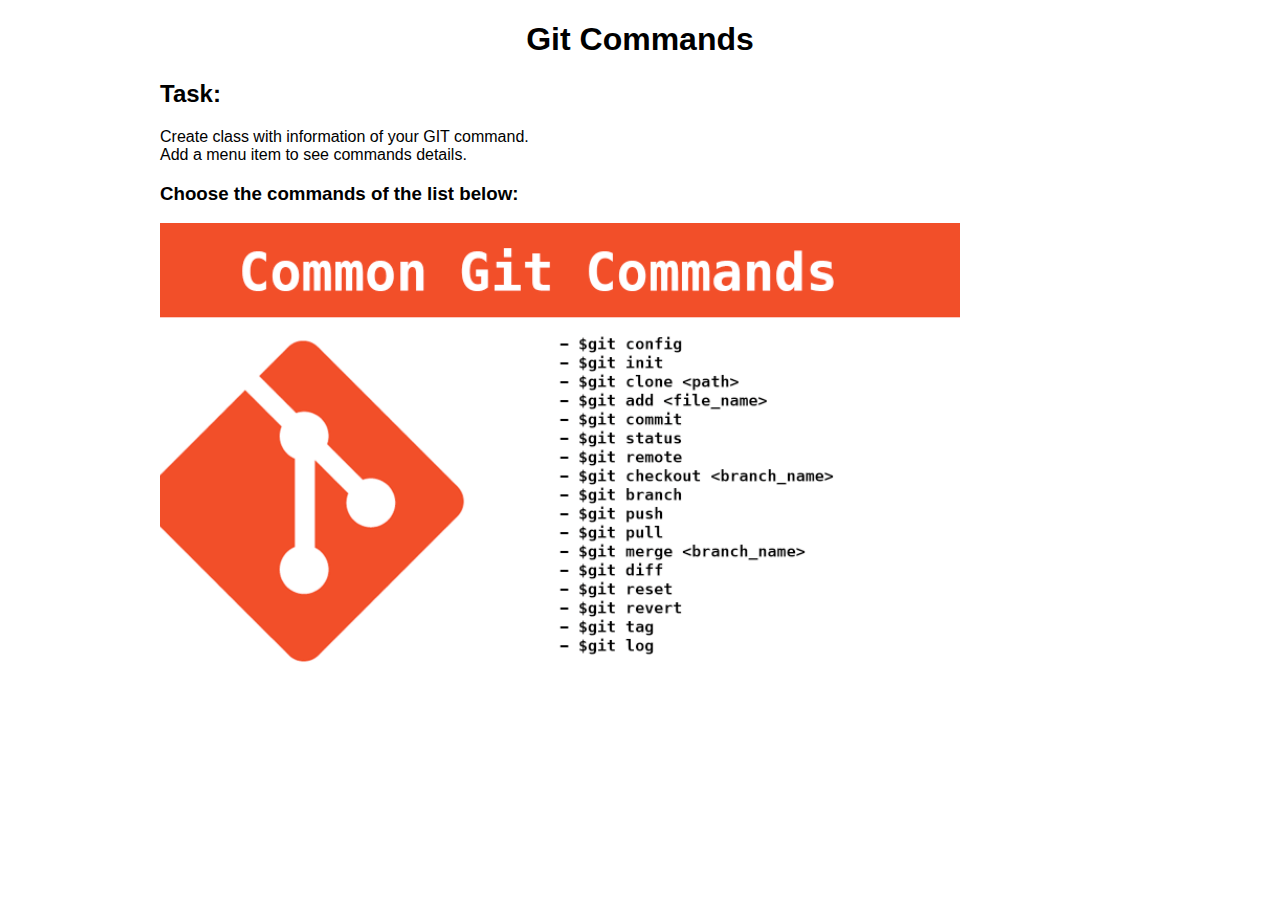
==== Task/index.html @ 14f0c713 "Move task files to a separate dir." ====
<!DOCTYPE html>
<html lang="en">

<head>
  <meta charset="UTF-8">
  <title>Task</title>
  <link rel="stylesheet" href="style.css">
</head>

<body>
  <h1>Git Commands</h1>
  <h2>Task:</h2>
  <p>Create class with information of your GIT command.<br>
    Add a menu item to see commands details.</p>

  <h3>Choose the commands of the list below:</h3>
  <div>
    <img src="./git-commands-list.webp" alt="GIT Commands">
  </div>
</body>

</html>
---- Task/style.css ----
body {
    font-family: Arial, Helvetica, sans-serif;
    width: 75%;
    margin: 20px auto;
}

h1 {
    text-align: center;
}

img {
    width: 100%;
    max-width: 800px;
    min-width: 350px;
}
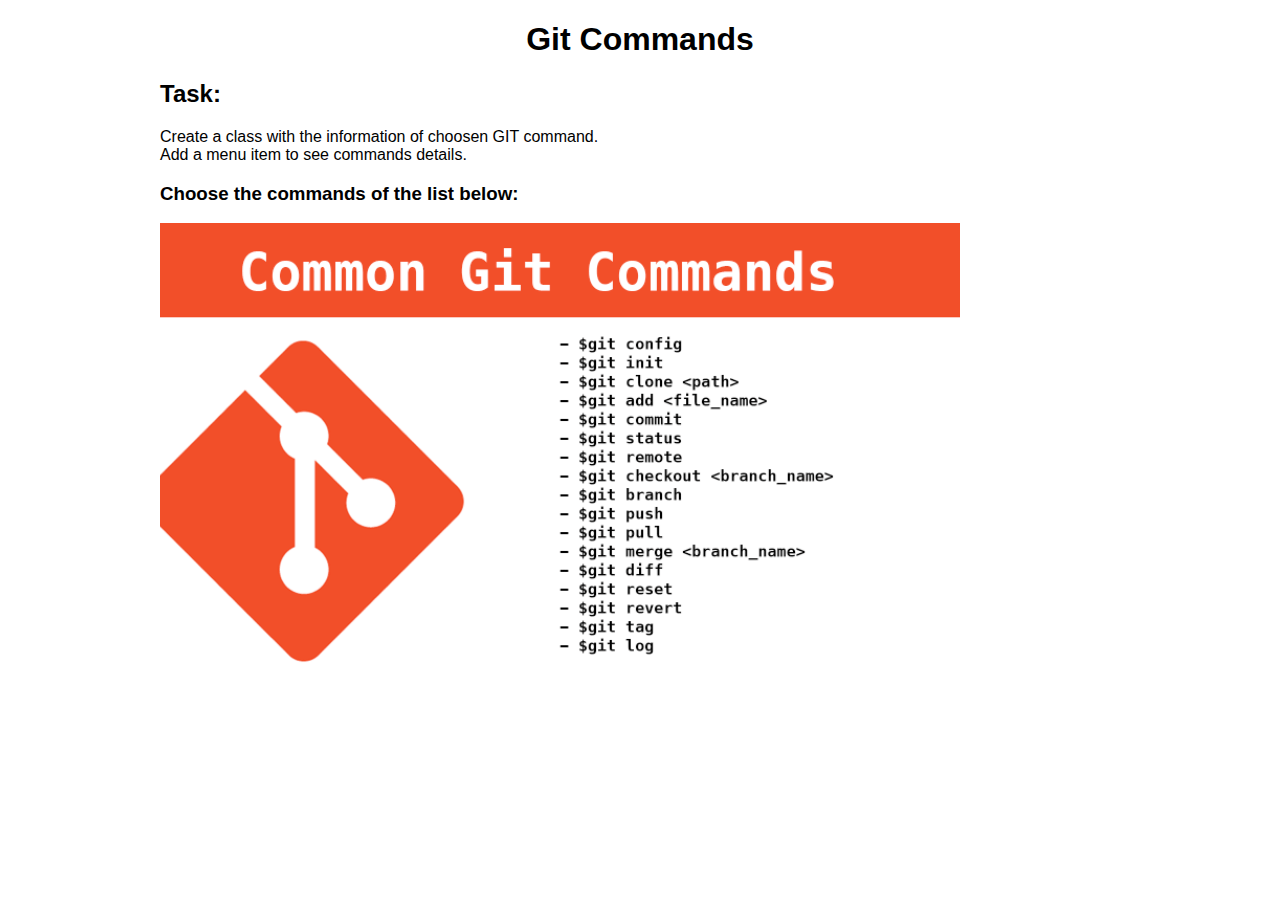
==== commit f099e099: "Update task description." ====
--- a/Task/index.html
+++ b/Task/index.html
@@ -10,7 +10,7 @@
 <body>
   <h1>Git Commands</h1>
   <h2>Task:</h2>
-  <p>Create class with information of your GIT command.<br>
+  <p>Create a class with the information of choosen GIT command.<br>
     Add a menu item to see commands details.</p>
 
   <h3>Choose the commands of the list below:</h3>
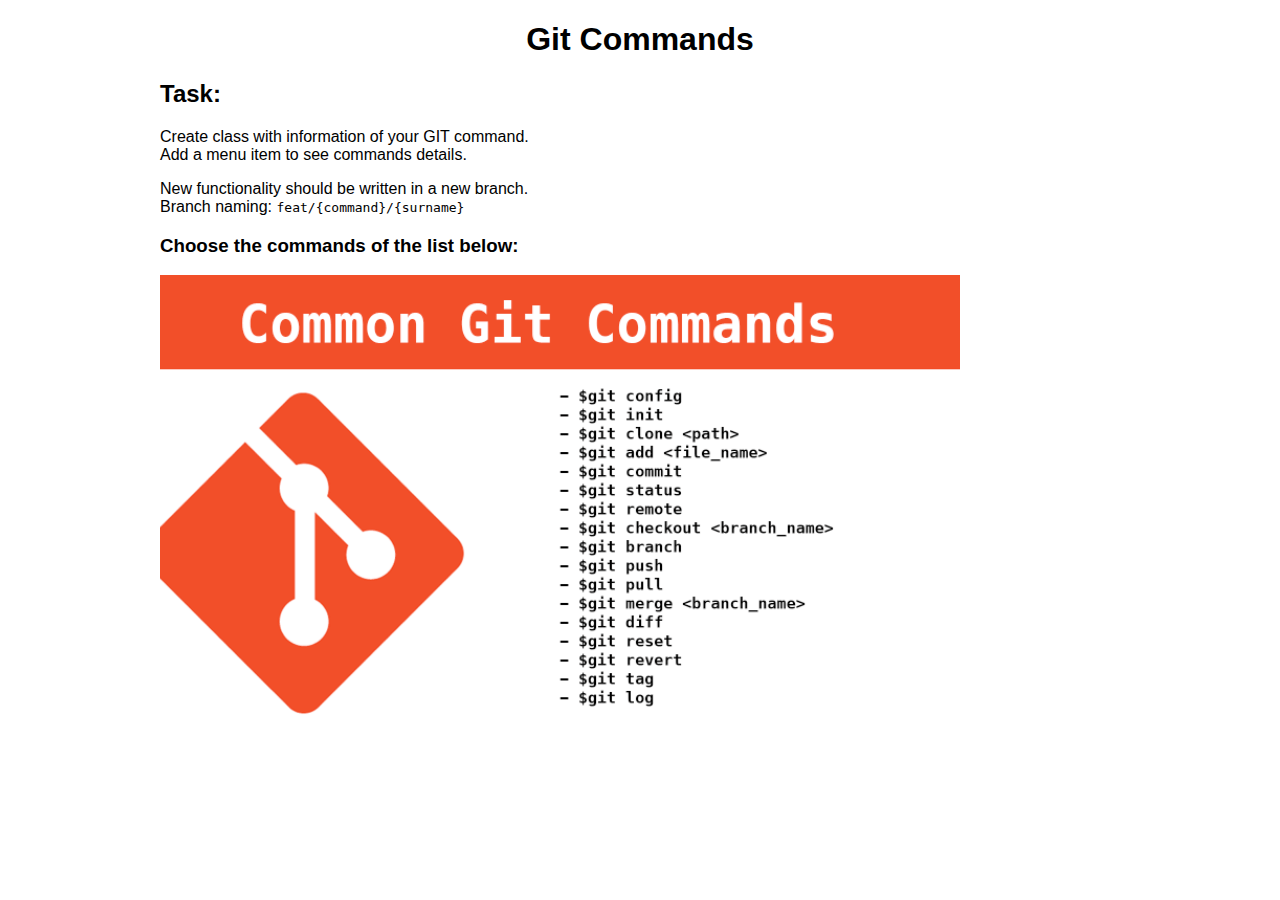
==== commit b9d55abf: "Update task description." ====
--- a/Task/index.html
+++ b/Task/index.html
@@ -10,9 +10,11 @@
 <body>
   <h1>Git Commands</h1>
   <h2>Task:</h2>
-  <p>Create a class with the information of choosen GIT command.<br>
+  <p>Create class with information of your GIT command.<br>
     Add a menu item to see commands details.</p>
-
+  <p>New functionality should be written in a new branch.<br>
+    Branch naming: <code>feat/{command}/{surname}</code>
+  </p>
   <h3>Choose the commands of the list below:</h3>
   <div>
     <img src="./git-commands-list.webp" alt="GIT Commands">
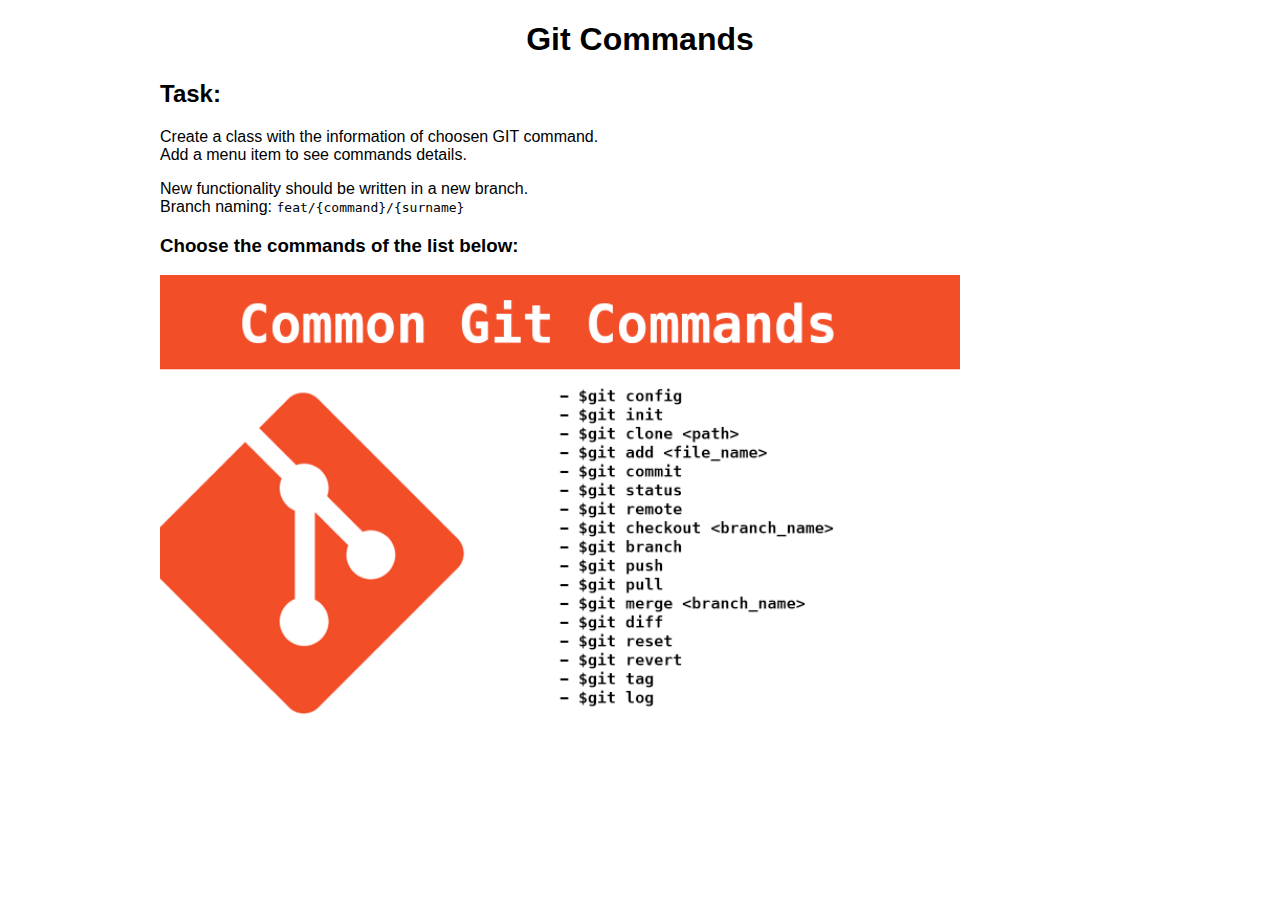
==== commit 1450c5fc: "Merge branch 'master' of https://github.com/vladtymo/Git-Commands-PV221" ====
--- a/Task/index.html
+++ b/Task/index.html
@@ -10,7 +10,7 @@
 <body>
   <h1>Git Commands</h1>
   <h2>Task:</h2>
-  <p>Create class with information of your GIT command.<br>
+  <p>Create a class with the information of choosen GIT command.<br>
     Add a menu item to see commands details.</p>
   <p>New functionality should be written in a new branch.<br>
     Branch naming: <code>feat/{command}/{surname}</code>
